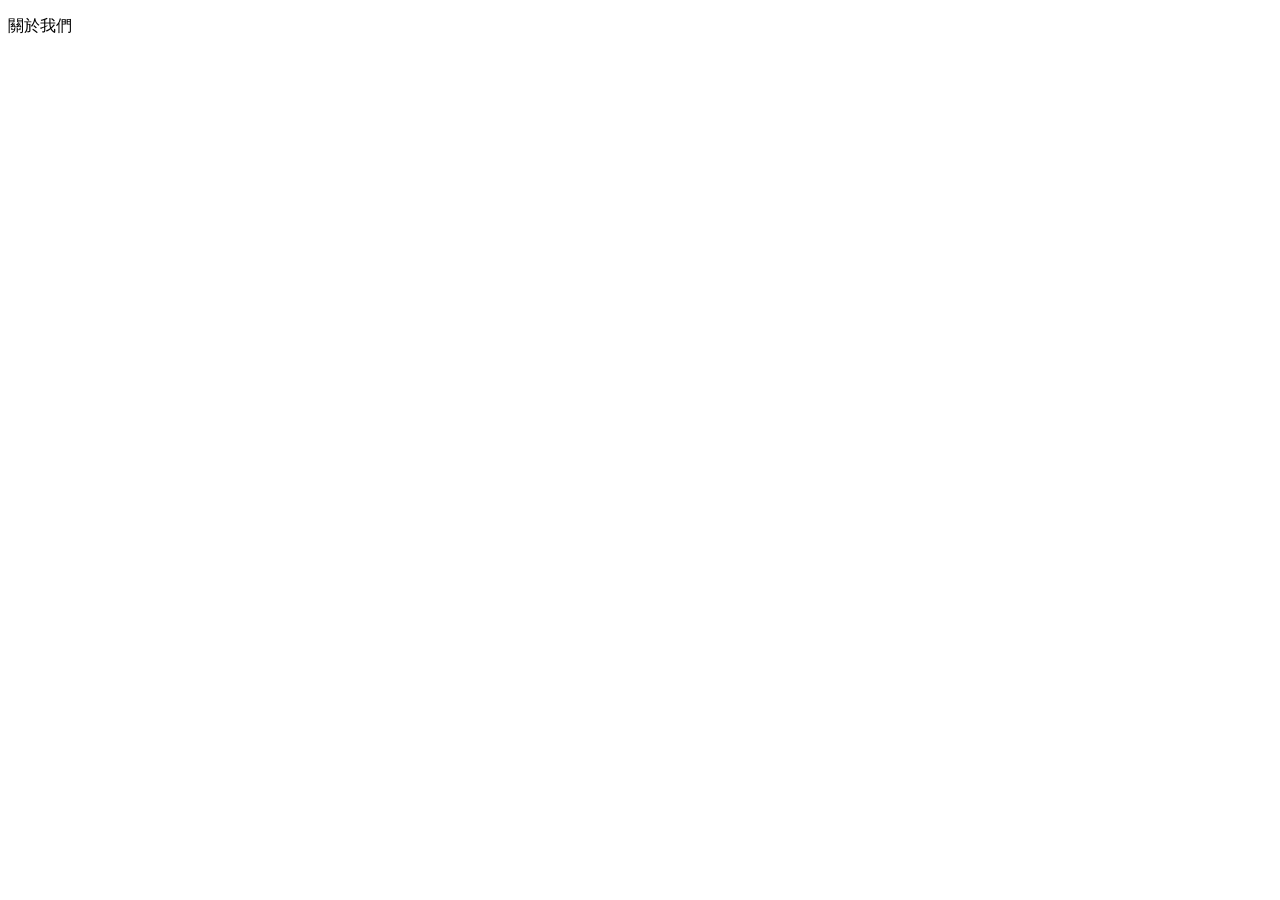
==== about.html @ f01160b5 "add about" ====
<!DOCTYPE html>
<html lang="en">
<head>
    <meta charset="UTF-8">
    <meta name="viewport" content="width=device-width, initial-scale=1.0">
    <title>Document</title>
</head>
<body>
    <p>關於我們</p>
</body>
</html>
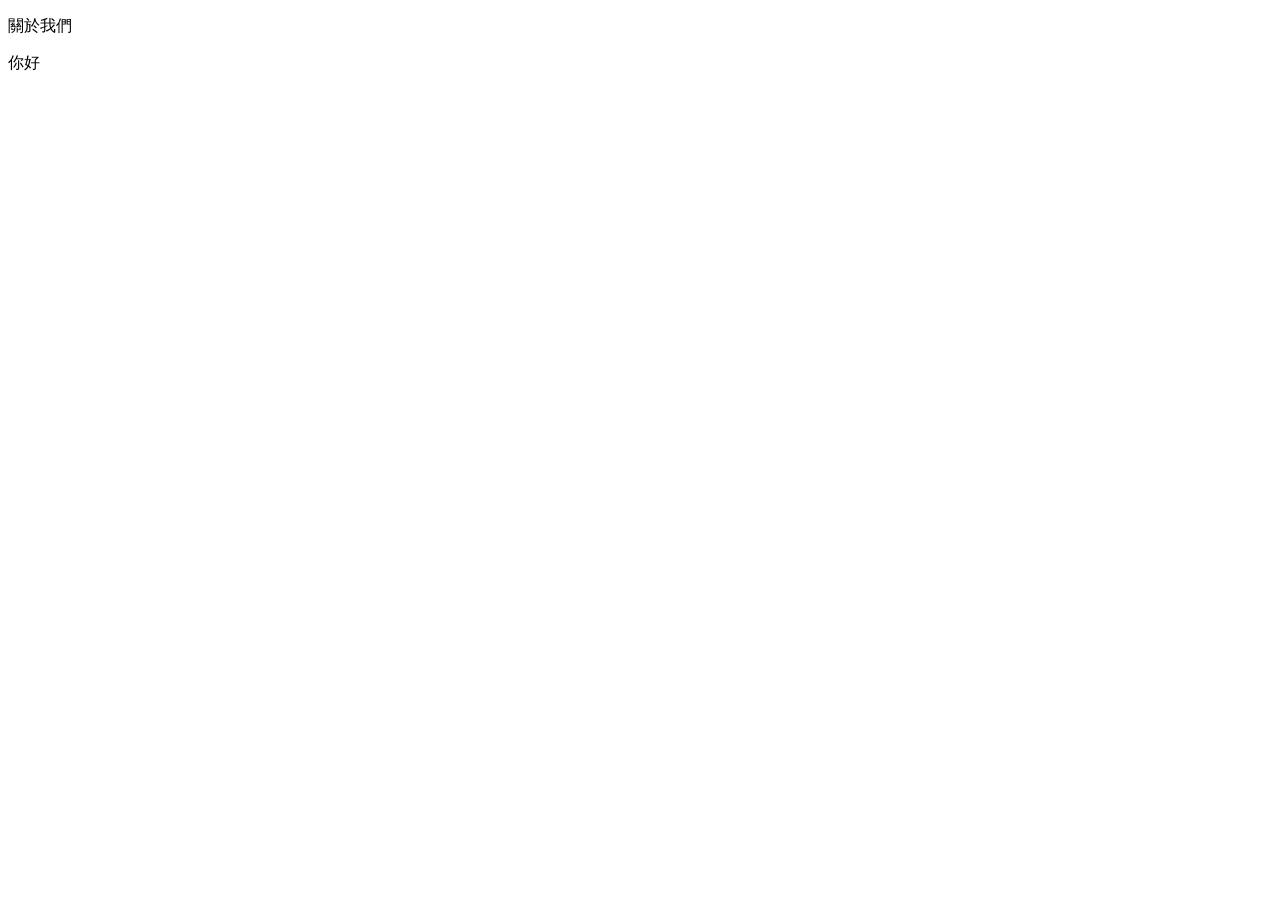
==== commit f302bd48: "add tex" ====
--- a/about.html
+++ b/about.html
@@ -7,5 +7,6 @@
 </head>
 <body>
     <p>關於我們</p>
+    <p>你好</p>
 </body>
 </html>
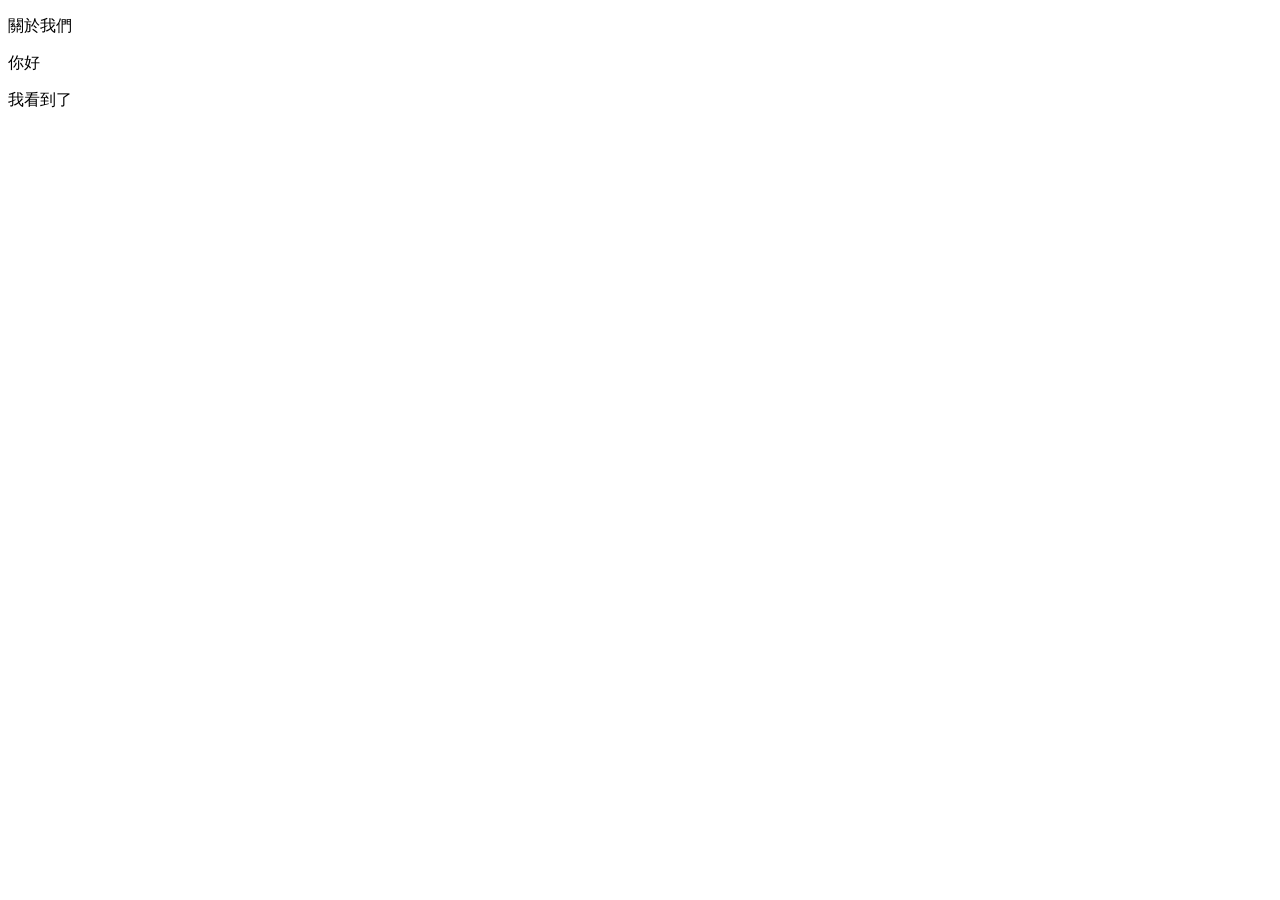
==== commit a8206c72: "add tex" ====
--- a/about.html
+++ b/about.html
@@ -8,5 +8,6 @@
 <body>
     <p>關於我們</p>
     <p>你好</p>
+    <p>我看到了</p>
 </body>
 </html>
